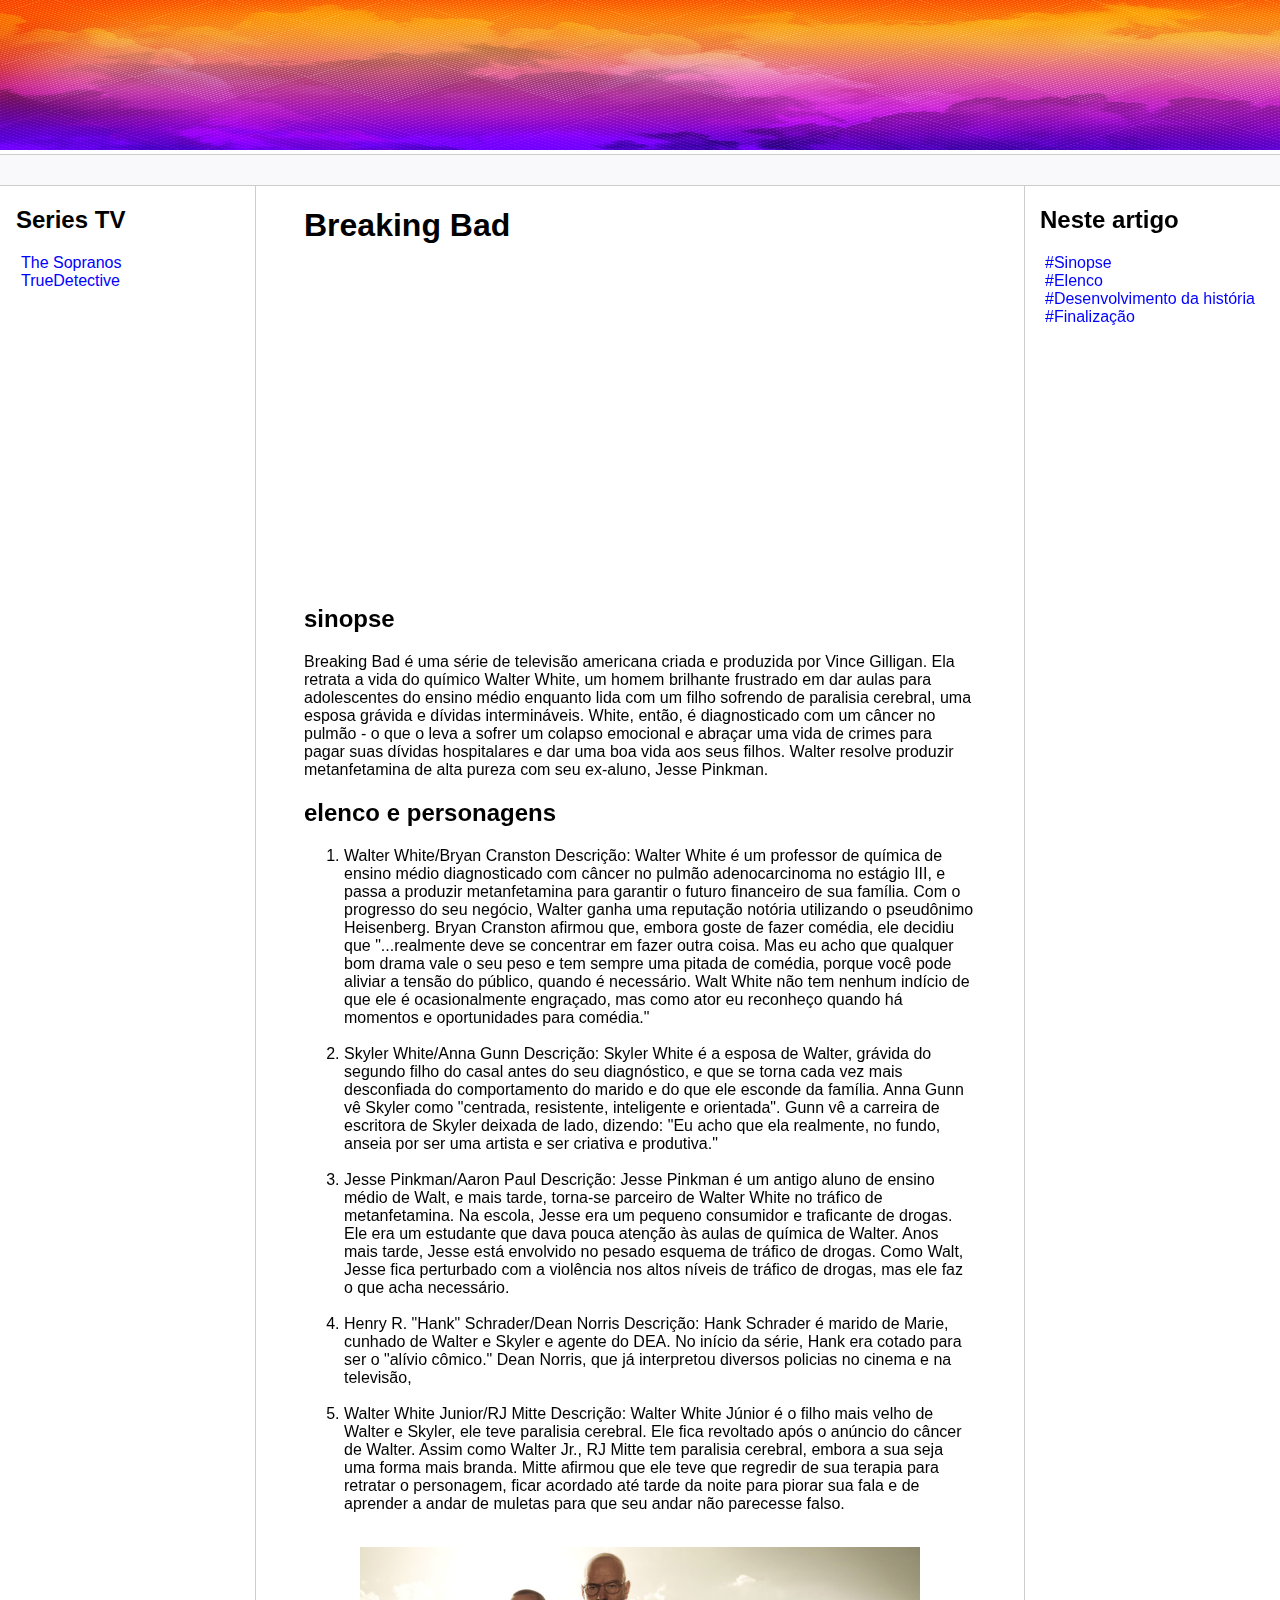
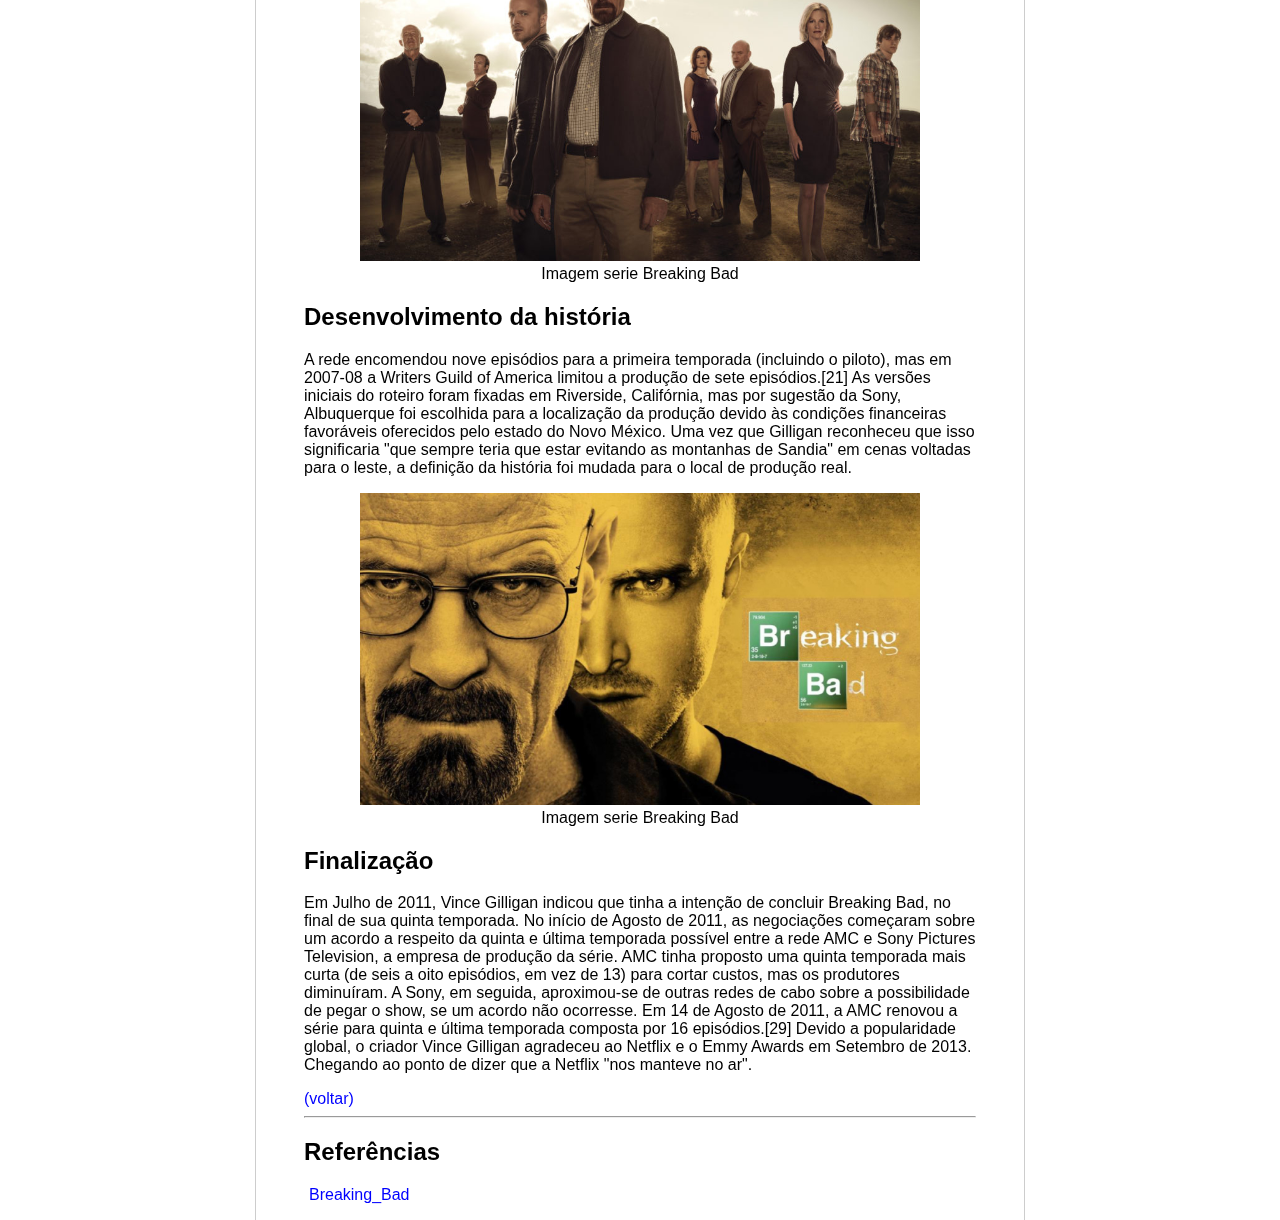
==== BreakingBad.html @ 0d02a8aa "terminando página true detective e adicionando breaking bad" ====
<!DOCTYPE html>
<html lang="pt-br">
<head>
    <meta charset="UTF-8">
    <meta http-equiv="X-UA-Compatible" content="IE=edge">
    <meta name="viewport" content="width=device-width, initial-scale=1.0">
    <title>Breaking Bad</title>
    <link rel="stylesheet" href="style.css">
    
</head>
<body>
<header>
    <header class="logo">
        <picture>
            <img src="imgLogo/store_banner_image.jpeg" alt="logo" width="2000" height="150">
        </picture>
        <footer class="bar">
            
        </footer>
    </header>
</header>
<article class="content">
    <nav class="sidebar">
        <h2>Series TV</h2>
        <ul>
            <li><a href="TheSopranos.html" target="_self">The Sopranos</a></li>
            <li><a href="TrueDetective.html" target="_self">TrueDetective</a></li>
        </ul>
    </nav>
    <article class="main">
        <h1 id="inicio">Breaking Bad</h1>
        <figure>
            <iframe width="560" height="315" src="https://www.youtube-nocookie.com/embed/HhesaQXLuRY?si=xwnq_5kHY1QK0do1" title="YouTube video player" frameborder="0" allow="accelerometer; autoplay; clipboard-write; encrypted-media; gyroscope; picture-in-picture; web-share" allowfullscreen></iframe>
        </figure>

        <section id="sinopse">
            <h2>sinopse</h2>
            <p>Breaking Bad é uma série de televisão americana criada e produzida por Vince Gilligan. Ela retrata a vida do químico Walter White, um homem brilhante frustrado em dar aulas para adolescentes do ensino médio enquanto lida com um filho sofrendo de paralisia cerebral, uma esposa grávida e dívidas intermináveis. White, então, é diagnosticado com um câncer no pulmão - o que o leva a sofrer um colapso emocional e abraçar uma vida de crimes para pagar suas dívidas hospitalares e dar uma boa vida aos seus filhos. Walter resolve produzir metanfetamina de alta pureza com seu ex-aluno, Jesse Pinkman.</p>
        </section>
        <section id="elenco">
            <h2>elenco e personagens</h2>
            <p>
                <ol>
                    <li>Walter White/Bryan Cranston
                        Descrição: Walter White é um professor de química de ensino médio diagnosticado com câncer no pulmão adenocarcinoma no estágio III, e passa a produzir metanfetamina para garantir o futuro financeiro de sua família. Com o progresso do seu negócio, Walter ganha uma reputação notória utilizando o pseudônimo Heisenberg. Bryan Cranston afirmou que, embora goste de fazer comédia, ele decidiu que "...realmente deve se concentrar em fazer outra coisa. Mas eu acho que qualquer bom drama vale o seu peso e tem sempre uma pitada de comédia, porque você pode aliviar a tensão do público, quando é necessário. Walt White não tem nenhum indício de que ele é ocasionalmente engraçado, mas como ator eu reconheço quando há momentos e oportunidades para comédia." </li><br>
                    <li>Skyler White/Anna Gunn
                        Descrição: Skyler White é a esposa de Walter, grávida do segundo filho do casal antes do seu diagnóstico, e que se torna cada vez mais desconfiada do comportamento do marido e do que ele esconde da família. Anna Gunn vê Skyler como "centrada, resistente, inteligente e orientada". Gunn vê a carreira de escritora de Skyler deixada de lado, dizendo: "Eu acho que ela realmente, no fundo, anseia por ser uma artista e ser criativa e produtiva."</li><br>
                    <li>Jesse Pinkman/Aaron Paul
                        Descrição: Jesse Pinkman é um antigo aluno de ensino médio de Walt, e mais tarde, torna-se parceiro de Walter White no tráfico de metanfetamina. Na escola, Jesse era um pequeno consumidor e traficante de drogas. Ele era um estudante que dava pouca atenção às aulas de química de Walter. Anos mais tarde, Jesse está envolvido no pesado esquema de tráfico de drogas. Como Walt, Jesse fica perturbado com a violência nos altos níveis de tráfico de drogas, mas ele faz o que acha necessário.</li><br>
                    <li>Henry R. "Hank" Schrader/Dean Norris	
                        Descrição: Hank Schrader é marido de Marie, cunhado de Walter e Skyler e agente do DEA. No início da série, Hank era cotado para ser o "alívio cômico." Dean Norris, que já interpretou diversos policias no cinema e na televisão,</li><br>
                    <li>Walter White Junior/RJ Mitte
                        Descrição: Walter White Júnior é o filho mais velho de Walter e Skyler, ele teve paralisia cerebral. Ele fica revoltado após o anúncio do câncer de Walter. Assim como Walter Jr., RJ Mitte tem paralisia cerebral, embora a sua seja uma forma mais branda. Mitte afirmou que ele teve que regredir de sua terapia para retratar o personagem, ficar acordado até tarde da noite para piorar sua fala e de aprender a andar de muletas para que seu andar não parecesse falso.</li><br>
                </ol>
            </p>
            <figure>
                <img src="imgBrakingBad/Breaking-Bad.jpg" alt="Imagem serie Breaking Bad" width="560" >
                <figcaption>Imagem serie Breaking Bad</figcaption>
            </figure>
        </section>
        <section id="Desenvolvimento da história">
            <h2>Desenvolvimento da história</h2>
            <p>A rede encomendou nove episódios para a primeira temporada (incluindo o piloto), mas em 2007-08 a Writers Guild of America limitou a produção de sete episódios.[21] As versões iniciais do roteiro foram fixadas em Riverside, Califórnia, mas por sugestão da Sony, Albuquerque foi escolhida para a localização da produção devido às condições financeiras favoráveis ​​oferecidos pelo estado do Novo México. Uma vez que Gilligan reconheceu que isso significaria "que sempre teria que estar evitando as montanhas de Sandia" em cenas voltadas para o leste, a definição da história foi mudada para o local de produção real.</p>
            <figure>
                <img src="imgBrakingBad/Breaking-bad2.jpg" alt="Imagem serie Breaking Bad" width="560">
                <figcaption>Imagem serie Breaking Bad</figcaption>
            </figure>
        </section>
        <section id="Finalização">
            <h2>Finalização</h2>
            <p>Em Julho de 2011, Vince Gilligan indicou que tinha a intenção de concluir Breaking Bad, no final de sua quinta temporada. No início de Agosto de 2011, as negociações começaram sobre um acordo a respeito da quinta e última temporada possível entre a rede AMC e Sony Pictures Television, a empresa de produção da série. AMC tinha proposto uma quinta temporada mais curta (de seis a oito episódios, em vez de 13) para cortar custos, mas os produtores diminuíram. A Sony, em seguida, aproximou-se de outras redes de cabo sobre a possibilidade de pegar o show, se um acordo não ocorresse. Em 14 de Agosto de 2011, a AMC renovou a série para quinta e última temporada composta por 16 episódios.[29] Devido a popularidade global, o criador Vince Gilligan agradeceu ao Netflix e o Emmy Awards em Setembro de 2013. Chegando ao ponto de dizer que a Netflix "nos manteve no ar".
            </p>
        </section>
        <a href="#inicio">(voltar)</a>
        <footer>
            <hr>
            <h2>Referências</h2>
            <ul>
                <li><a href="https://pt.wikipedia.org/wiki/Breaking_Bad">Breaking_Bad</a></li>
            </ul>
        </footer>
    </article>
    <nav class="anchors">
        <h2>Neste artigo</h2>
        <ul>
            <li><a href="#sinopse">#Sinopse</a></li>
            <li><a href="#elenco">#Elenco</a></li>
            <li><a href="#Desenvolvimento da história">#Desenvolvimento da história</a></li>
            <li><a href="#Finalização">#Finalização</a></li>
        </ul>
    </nav>
</article>

</body>
</html>
---- style.css ----
body, html {
    margin: 0;
    padding: 0;
    font-family: 'Segoe UI', Tahoma, Geneva, Verdana, sans-serif;
}
ul { list-style: none; padding-left: 5px; }
a { color:blue; text-decoration: none;}
.bar {
    background-color: #f9f9fb;
    padding:15px;
    border-top: solid 1px #cdcdcd;
    border-bottom: solid 1px #cdcdcd;
}
.content {
    max-width: 1440px;
    margin: auto;
    grid-gap: 3rem;
    display: grid;
    gap: 3rem;
    grid-template-areas: "sidebar main anchors";
    grid-template-columns: minmax(0,15rem) minmax(0,2.5fr) minmax(0,15rem);
    padding-left: 1rem;
    padding-right: 1rem;
}
.footer {
    min-height: 100px;
    border-top: solid 1px #cdcdcd;
}
.anchors {
    border-left: solid 1px #cdcdcd;
    padding-left: 15px;
}
.sidebar {
    border-right: solid 1px #cdcdcd;
}
figure {
    text-align: center;
}
table td{
    border: solid 1px black; 
    background-color: gainsboro;
    
}
table th{
    border: solid 1px black;
    background-color: gainsboro;
}
table{
    margin: auto;
}
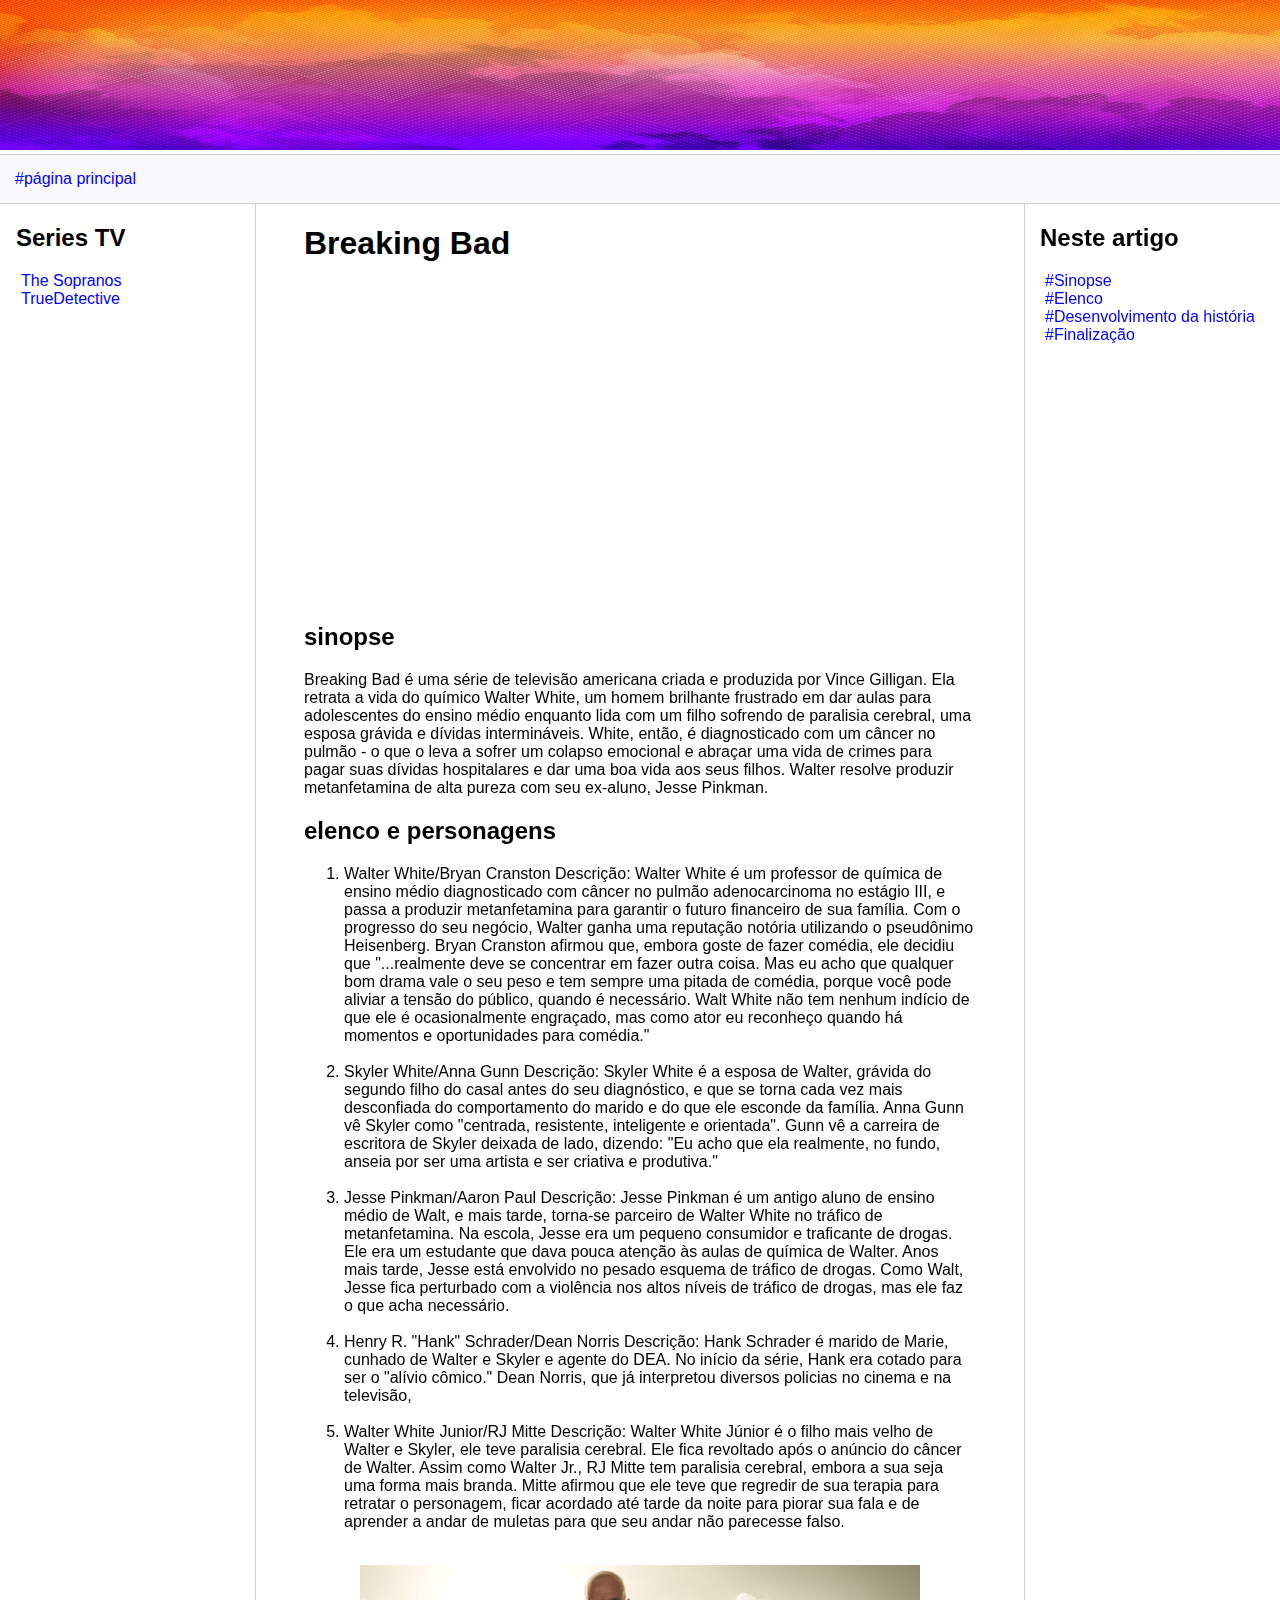
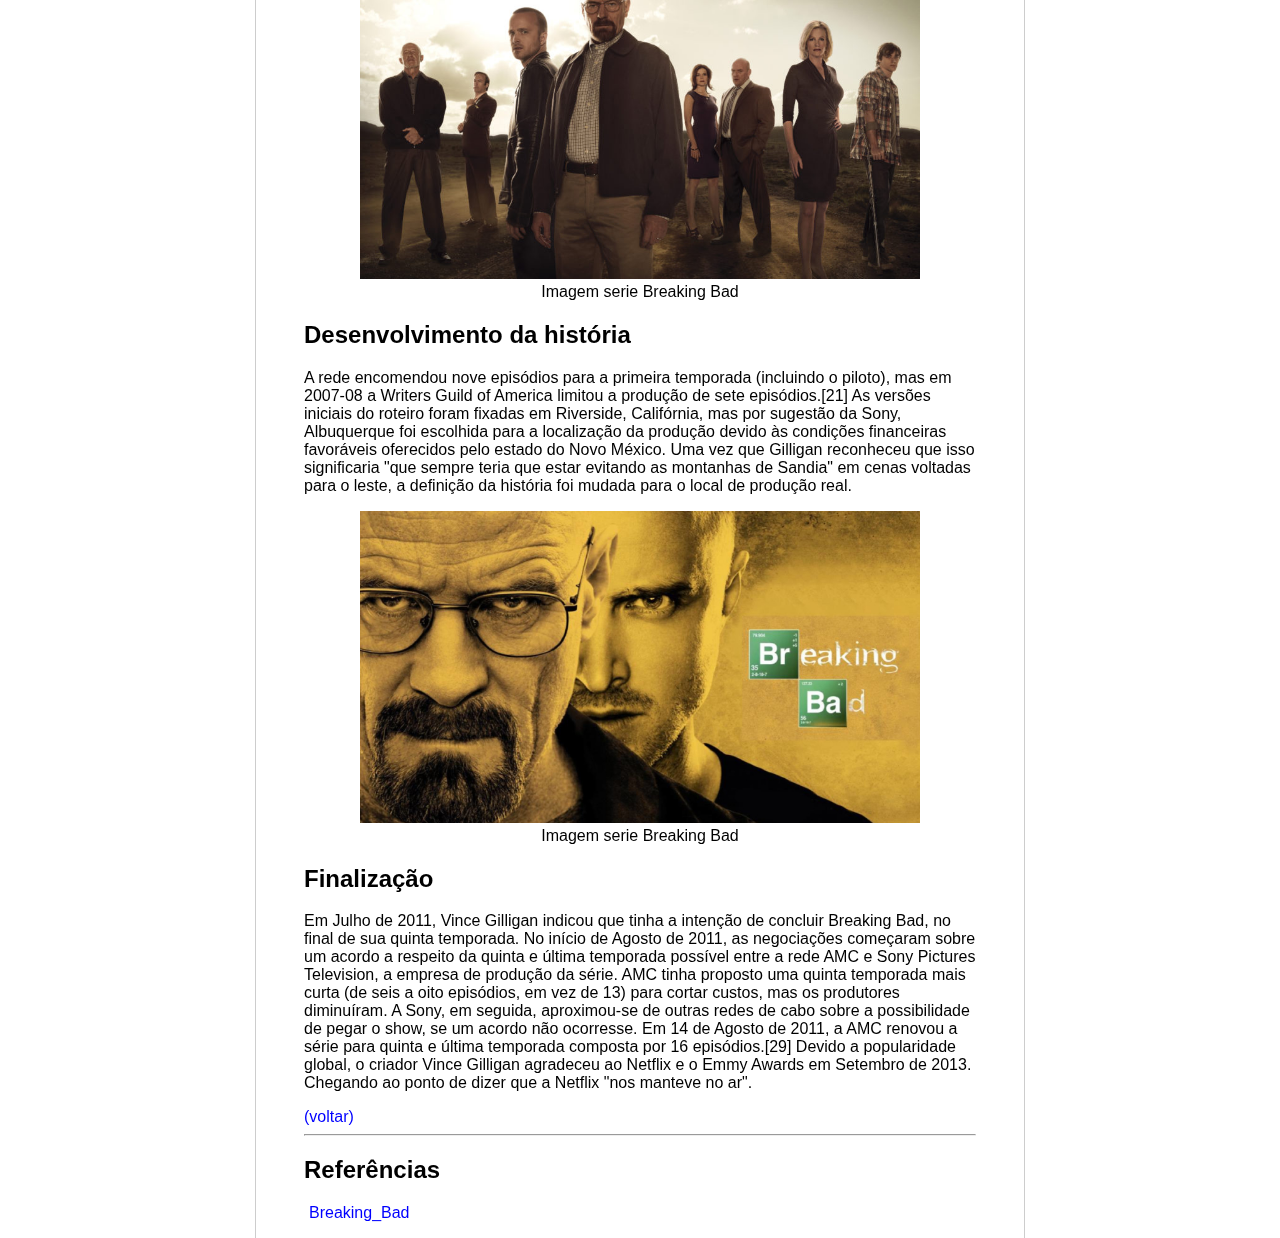
==== commit 8c67b3f9: "adicionando página principal" ====
--- a/BreakingBad.html
+++ b/BreakingBad.html
@@ -15,7 +15,7 @@
             <img src="imgLogo/store_banner_image.jpeg" alt="logo" width="2000" height="150">
         </picture>
         <footer class="bar">
-            
+            <a href="index.html" target="_self">#página principal</a>
         </footer>
     </header>
 </header>
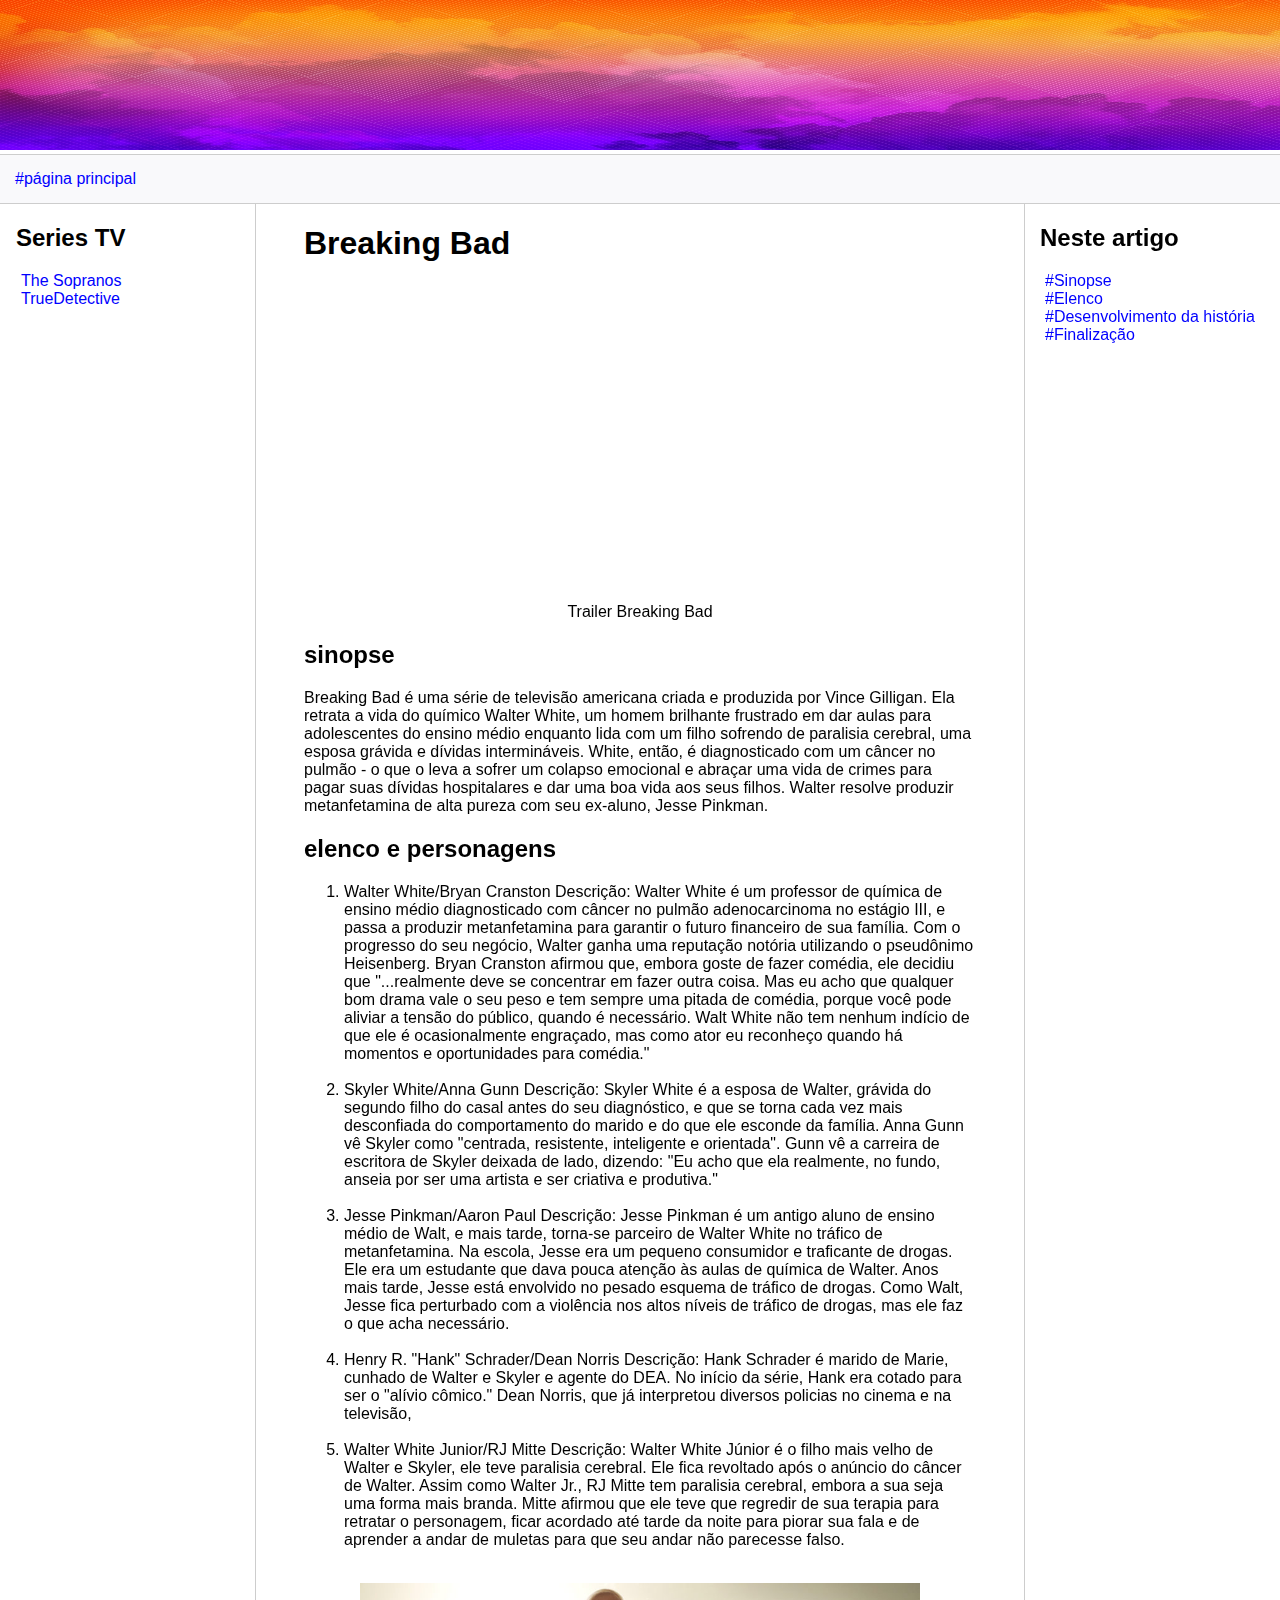
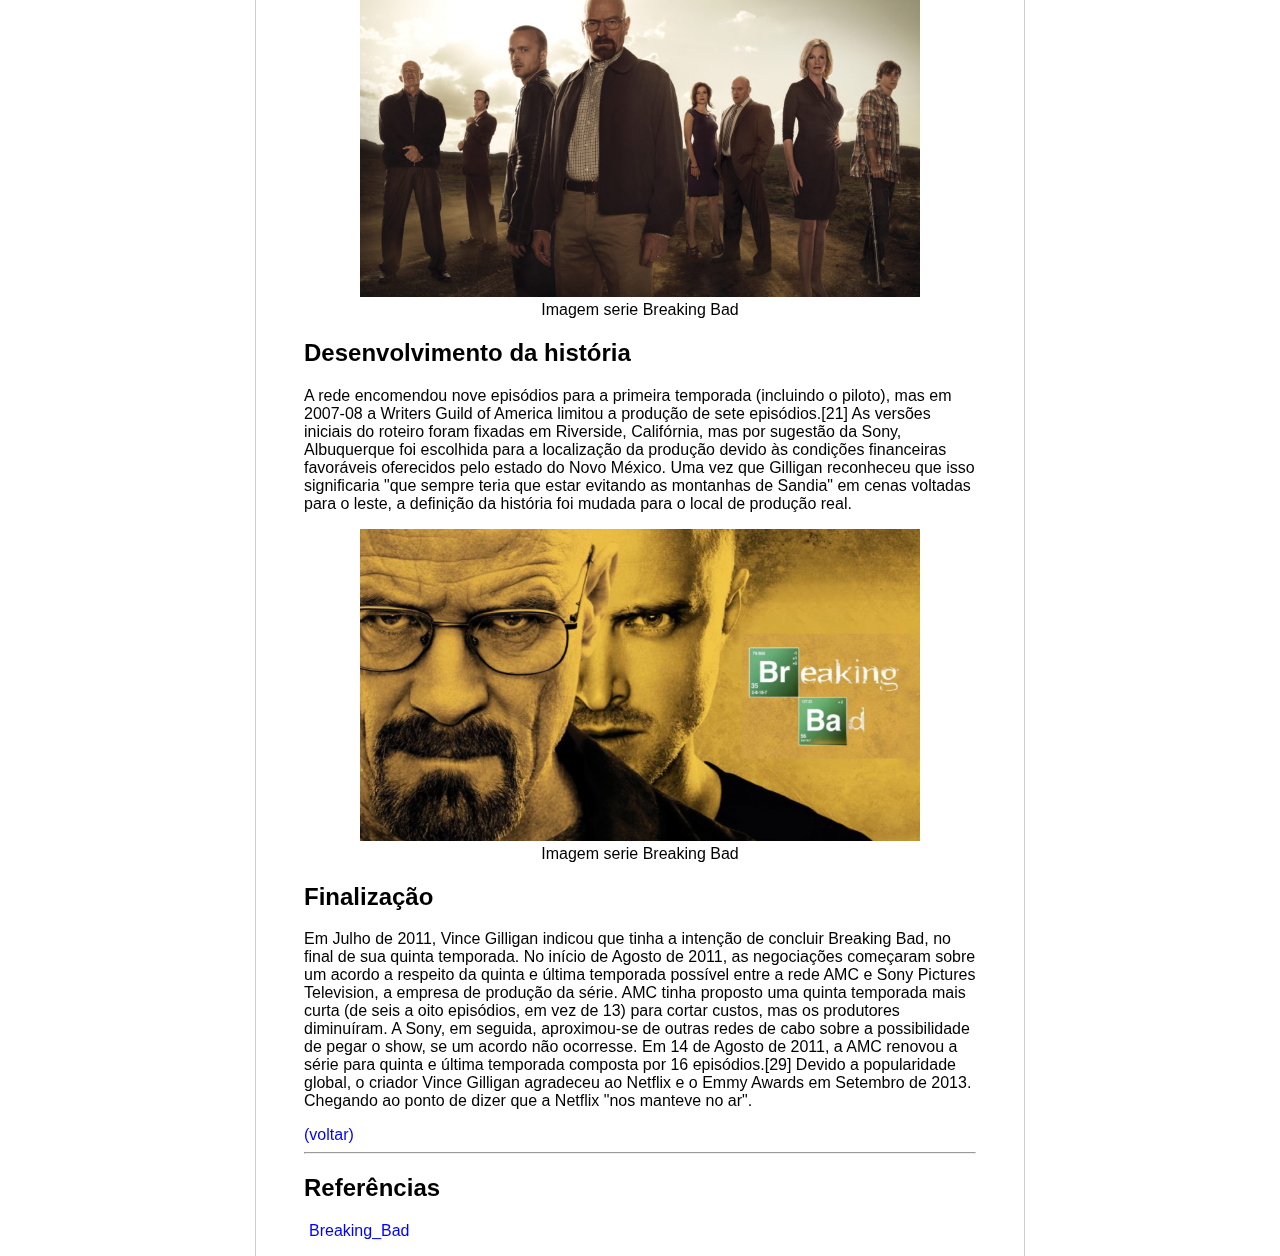
==== commit 81d8ad08: "adicionando a tag figcaption nos trailers" ====
--- a/BreakingBad.html
+++ b/BreakingBad.html
@@ -31,6 +31,7 @@
         <h1 id="inicio">Breaking Bad</h1>
         <figure>
             <iframe width="560" height="315" src="https://www.youtube-nocookie.com/embed/HhesaQXLuRY?si=xwnq_5kHY1QK0do1" title="YouTube video player" frameborder="0" allow="accelerometer; autoplay; clipboard-write; encrypted-media; gyroscope; picture-in-picture; web-share" allowfullscreen></iframe>
+            <figcaption>Trailer Breaking Bad</figcaption>
         </figure>
 
         <section id="sinopse">
